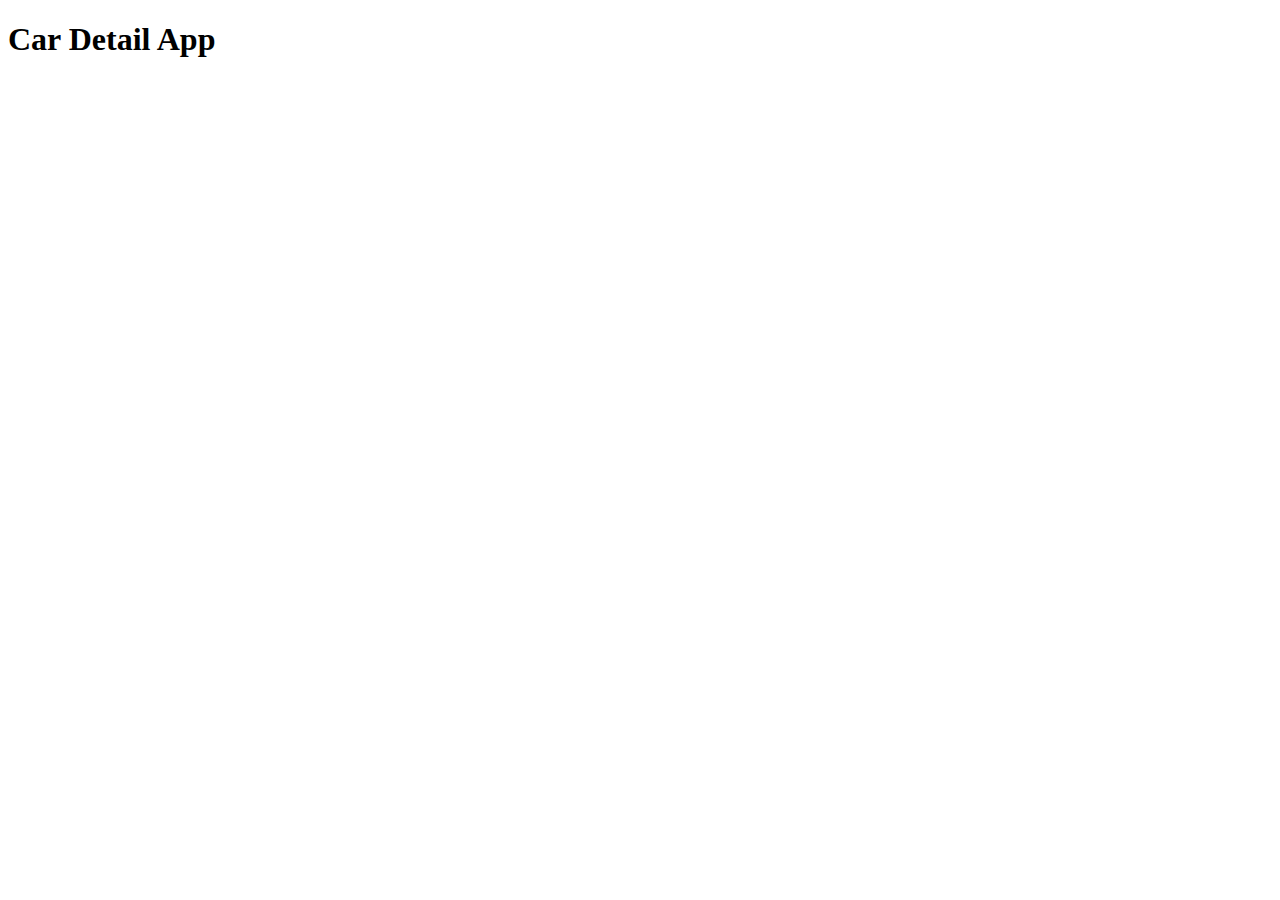
==== carDetail/index.html @ 6d977cfb "car search app" ====
<!DOCTYPE html>
<html lang="en">

<head>
    <meta charset="UTF-8">
    <meta name="viewport" content="width=device-width, initial-scale=1.0">
    <title></title>
    <link rel="stylesheet" href="style.css">
</head>

<body>
    <h1>Car Detail App</h1>
    <script src="../app.js"></script>
</body>

</html>
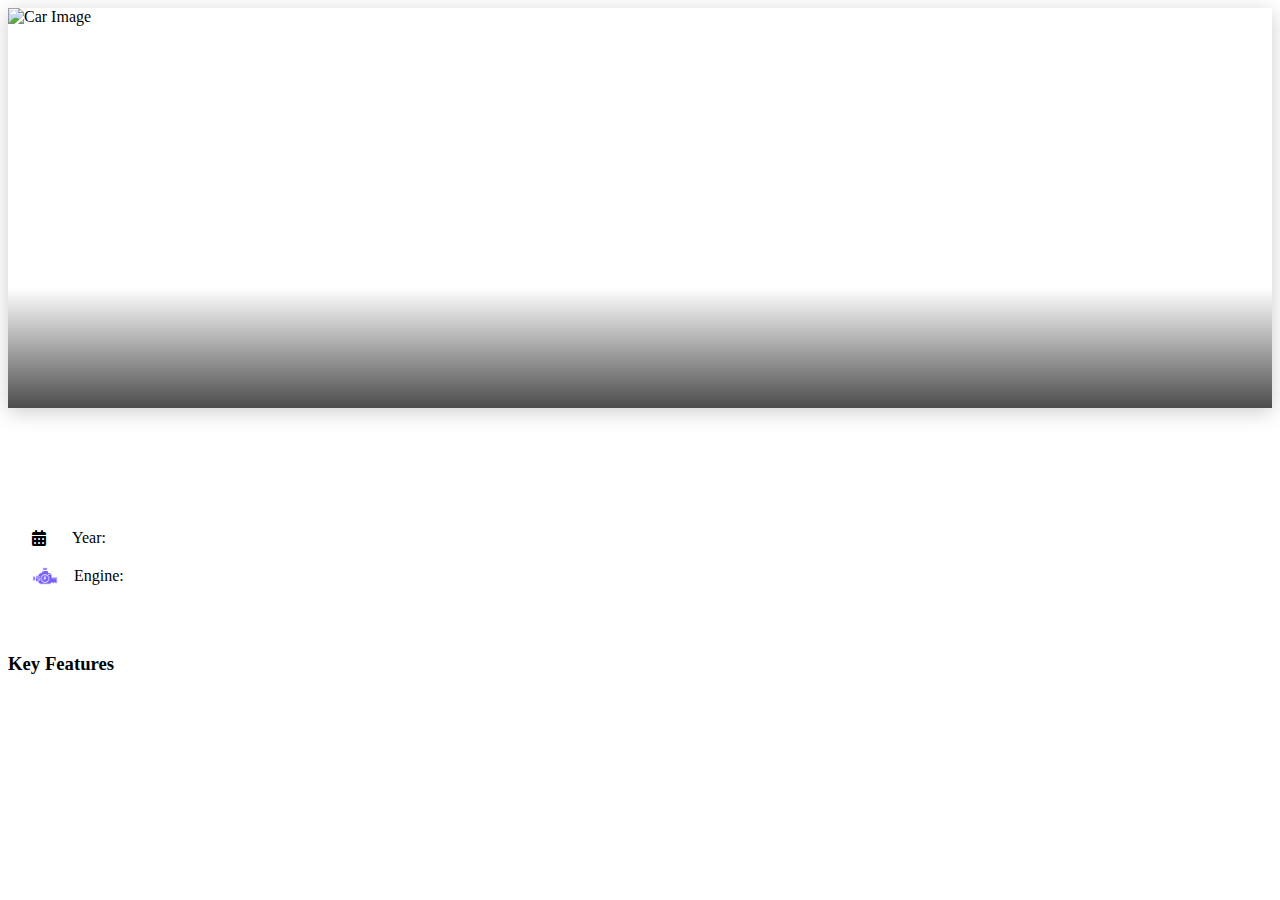
==== commit b78f5e36: "updated" ====
--- a/carDetail/index.html
+++ b/carDetail/index.html
@@ -1,16 +1,65 @@
 <!DOCTYPE html>
-<html lang="en">
+<html lang="en" data-bs-theme="dark">
 
 <head>
     <meta charset="UTF-8">
     <meta name="viewport" content="width=device-width, initial-scale=1.0">
-    <title></title>
+    <title>Car Details</title>
+    <link href="https://cdn.replit.com/agent/bootstrap-agent-dark-theme.min.css" rel="stylesheet">
+    <link rel="stylesheet" href="https://cdnjs.cloudflare.com/ajax/libs/font-awesome/6.0.0/css/all.min.css">
     <link rel="stylesheet" href="style.css">
 </head>
 
 <body>
-    <h1>Car Detail App</h1>
-    <script src="../app.js"></script>
+    <div class="container py-4">
+        <div class="row g-4">
+            <!-- Image Section -->
+            <div class="col-lg-7">
+                <div class="car-image-container rounded-4 overflow-hidden position-relative">
+                    <img id="carImage" class="img-fluid w-100 h-100 object-fit-cover" alt="Car Image">
+                    <div class="image-overlay"></div>
+                </div>
+
+                <!-- Color Selection -->
+                <div class="color-selector mt-3 d-flex gap-2 justify-content-center">
+                    <!-- Colors will be added dynamically -->
+                </div>
+            </div>
+
+            <!-- Details Section -->
+            <div class="col-lg-5">
+                <div class="car-details">
+                    <h1 id="carName" class="display-5 fw-bold mb-3"></h1>
+                    <div class="price-badge mb-4">
+                        <span id="carPrice" class="h3 text-primary"></span>
+                    </div>
+
+                    <!-- Specifications -->
+                    <div class="specs-container mb-4">
+                        <div class="spec-item">
+                            <i class="fas fa-calendar-alt"></i>
+                            <span>Year: </span>
+                            <span id="carYear"></span>
+                        </div>
+                        <div class="spec-item">
+                         <img src="../assets/car-engine.png" width="26" alt="">
+                            <span>Engine: </span>
+                            <span id="carEngine"></span>
+                        </div>
+                    </div>
+
+                    <!-- Features -->
+                    <div class="features-section">
+                        <h3 class="mb-3">Key Features</h3>
+                        <div id="featuresList" class="features-grid">
+                            <!-- Features will be added dynamically -->
+                        </div>
+                    </div>
+                </div>
+            </div>
+        </div>
+    </div>
+<script src="app.js"></script>
 </body>
 
 </html>--- a/carDetail/style.css
+++ b/carDetail/style.css
@@ -0,0 +1,114 @@
+:root {
+    --transition-speed: 0.3s;
+}
+
+body {
+    background-color: var(--bs-dark);
+    color: var(--bs-light);
+}
+
+.car-image-container {
+    position: relative;
+    height: 400px;
+    background: var(--bs-dark);
+    box-shadow: 0 4px 20px rgba(0,0,0,0.2);
+}
+
+.car-image-container img {
+    transition: transform var(--transition-speed) ease-in-out;
+}
+
+.car-image-container:hover img {
+    transform: scale(1.02);
+}
+
+.image-overlay {
+    position: absolute;
+    bottom: 0;
+    left: 0;
+    right: 0;
+    height: 30%;
+    background: linear-gradient(to top, rgba(0,0,0,0.7), transparent);
+}
+
+.color-selector {
+    padding: 1rem;
+}
+
+.color-option {
+    width: 40px;
+    height: 40px;
+    border-radius: 50%;
+    cursor: pointer;
+    border: 3px solid transparent;
+    transition: all var(--transition-speed) ease;
+}
+
+.color-option:hover {
+    transform: scale(1.1);
+}
+
+.color-option.active {
+    border-color: var(--bs-primary);
+}
+
+.specs-container {
+    background: var(--bs-dark);
+    padding: 1.5rem;
+    border-radius: 1rem;
+    margin: 1.5rem 0;
+}
+
+.spec-item {
+    display: flex;
+    align-items: center;
+    gap: 1rem;
+    margin-bottom: 1rem;
+}
+
+.spec-item i {
+    color: var(--bs-primary);
+    width: 24px;
+}
+
+.features-grid {
+    display: grid;
+    grid-template-columns: repeat(auto-fill, minmax(200px, 1fr));
+    gap: 1rem;
+}
+
+.feature-item {
+    background: var(--bs-dark);
+    padding: 1rem;
+    border-radius: 0.5rem;
+    display: flex;
+    align-items: center;
+    gap: 0.5rem;
+    transition: transform var(--transition-speed) ease;
+}
+
+.feature-item:hover {
+    transform: translateY(-2px);
+}
+
+.feature-item i {
+    color: var(--bs-success);
+}
+
+.price-badge {
+    display: inline-block;
+    padding: 0.5rem 1rem;
+    background: var(--bs-dark);
+    border-radius: 0.5rem;
+    border: 1px solid var(--bs-primary);
+}
+
+@media (max-width: 768px) {
+    .car-image-container {
+        height: 300px;
+    }
+    
+    .features-grid {
+        grid-template-columns: repeat(auto-fill, minmax(150px, 1fr));
+    }
+}
